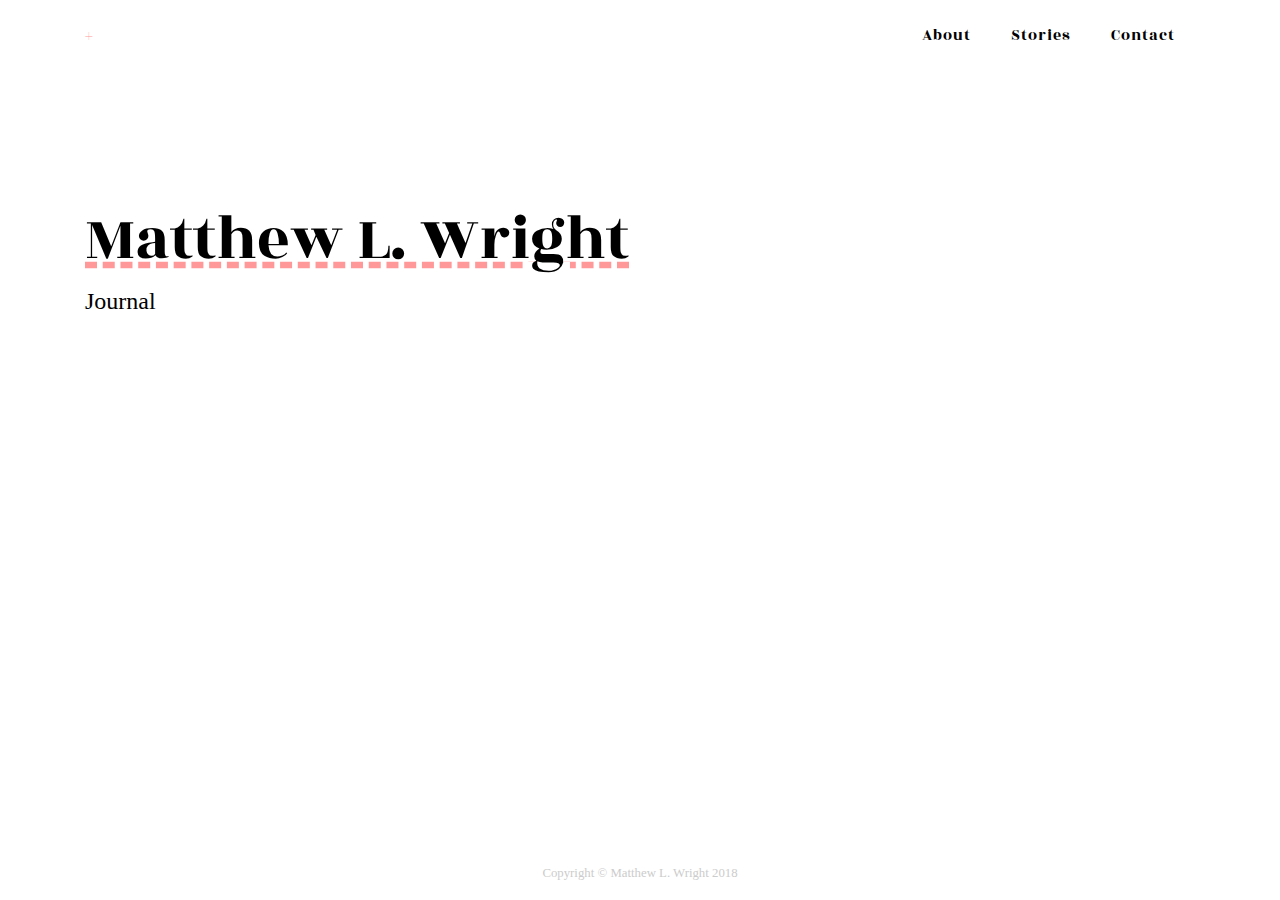
==== index.html @ e22fb78d "Initial Upload" ====
<!DOCTYPE html>
<html lang="en">

  <head>

    <meta charset="utf-8">
    <meta name="viewport" content="width=device-width, initial-scale=1, shrink-to-fit=no">
    <meta name="description" content="">
    <meta name="author" content="">

    <title>Matthew L. Wright</title>

    <!-- Bootstrap core CSS -->
    <link href="vendor/bootstrap/css/bootstrap.min.css" rel="stylesheet">

    <!-- Custom fonts for this template -->
    <link href="vendor/font-awesome/css/font-awesome.min.css" rel="stylesheet" type="text/css">
    <link href="https://fonts.googleapis.com/css?family=Montserrat:400,700" rel="stylesheet" type="text/css">
    <link href="https://fonts.googleapis.com/css?family=Lato:400,700,400italic,700italic" rel="stylesheet" type="text/css">
    <link rel="stylesheet" href="https://use.fontawesome.com/releases/v5.1.0/css/all.css" integrity="sha384-lKuwvrZot6UHsBSfcMvOkWwlCMgc0TaWr+30HWe3a4ltaBwTZhyTEggF5tJv8tbt" crossorigin="anonymous">

    <!-- Plugin CSS -->
    <link href="vendor/magnific-popup/magnific-popup.css" rel="stylesheet" type="text/css">

    <!-- Custom styles for this template -->
    <link href="css/freelancer.css" rel="stylesheet">

  </head>

  <body onload="typeWriter()">

    <!-- Navigation -->
    <nav class="navbar navbar-expand-lg bg-secondary fixed-top" id="mainNav">
      <div class="container">
        <a class="navbar-nav js-scroll-trigger" href="./index.html"><font color="#ff9999">+</font></a>
        <button class="navbar-toggler navbar-toggler-right text-uppercase" type="button" data-toggle="collapse" data-target="#navbarResponsive" aria-controls="navbarResponsive" aria-expanded="false" aria-label="Toggle navigation">
          <i class="fa fa-bars"></i>
        </button>
        <div class="collapse navbar-collapse" id="navbarResponsive">
          <ul class="navbar-nav ml-auto">
            <li class="nav-item mx-0 mx-lg-1">
              <a class="nav-link py-3 px-0 px-lg-3 rounded js-scroll-trigger" href="./about.html">About</a>
            </li>
            <li class="nav-item mx-0 mx-lg-1">
              <a class="nav-link py-3 px-0 px-lg-3 rounded js-scroll-trigger" href="./stories.html">Stories</a>
            </li>
            <li class="nav-item mx-0 mx-lg-1">
              <a class="nav-link py-3 px-0 px-lg-3 rounded js-scroll-trigger" href="./contact.html">Contact</a>
            </li>
          </ul>
        </div>
      </div>
    </nav>

    <!-- Main Page -->
    <header class="masthead" id="wrapper">
      <div class="container">
        <div class="row">
          <div class="col-sm-12 m-auto">
            <!--<img class="img-fluid mb-3 d-block mx-auto" src="img/mainprofilebw.png" alt=""> -->
            <h1>Matthew L. Wright</h1>
            <h2 id="demo"></h2>
          </div>
        </div>      
      </div>
    </header> 

    <!-- Footer -->
    <footer class="footer">
      <div class="container">
        <div class="row">
          <div class="col-sm-12 text-center">
            <small>Copyright &copy; Matthew L. Wright 2018</small>
          </div>
        </div>
      </div>
    </footer> 


    <!-- Bootstrap core JavaScript -->
    <script src="vendor/jquery/jquery.min.js"></script>
    <script src="vendor/bootstrap/js/bootstrap.bundle.min.js"></script>

    <!-- Plugin JavaScript -->
    <script src="vendor/jquery-easing/jquery.easing.min.js"></script>
    <script src="vendor/magnific-popup/jquery.magnific-popup.min.js"></script>

    <!-- Custom scripts for this template -->
    <script src="js/freelancer.min.js"></script>
    
    <!-- Typewriter Effect -->
    <script>
        var i = 0;
        var txt = 'Journalist, Writer, Aspiring Host, and Beyoncé Enthusiast'; /* The text */
        var speed = 100; /* The speed/duration of the effect in milliseconds */

        function typeWriter() {
          if (i < txt.length) {
            document.getElementById("demo").innerHTML += txt.charAt(i);
            i++;
            setTimeout(typeWriter, speed);
          }
        }
    </script>

    <!-- Page FadeIn Effect -->
    <script>
    $(document).ready(function(){
    $('#wrapper').fadeIn();
    });
    </script>


  </body>

</html>
---- css/freelancer.css ----
@import url('https://fonts.googleapis.com/css?family=Rozha+One');

body {
  font-family: 'Georgia';
  color: #000;
}

#wrapper{
    display:none;
}

h1,
h2,
h3,
h4,
h5,
h6 {
  font-family: 'Rozha One';
}

section {
  padding-top: 10rem;

}

section h2 {
  font-size: 2.25rem;
  line-height: 2rem;
  text-decoration-line: underline;
  text-decoration-color: #ff9999;
  text-decoration-style: dashed;
}

h2 .underline {
  border-bottom: 2px double;
  display: inline-block;
  line-height: 0.5;
  color: #ff9999;
}

@media (min-width: 992px) {
  section h2 {
    font-size: 3rem;
    line-height: 2.5rem;
  }
}

#mainNav {
  font-family: 'Rozha One';
}

#mainNav .navbar-nav {
  text-decoration: none;
  margin-top: 1rem;
  letter-spacing: 0.0625rem;
}

#mainNav .navbar-nav li.nav-item a.nav-link {
  color: #000;
}

#mainNav .navbar-nav li.nav-item a.nav-link:hover {
  color: #ff9999;
}

#mainNav .navbar-nav li.nav-item a.nav-link:active, #mainNav .navbar-nav li.nav-item a.nav-link:focus {
  color: #ff9999;
}

#mainNav .navbar-nav li.nav-item a.nav-link.active {
  color: #ff9999;
}

#mainNav .navbar-toggler {
  margin-top: 1rem;
  letter-spacing: 0.0625rem;
  font-size: 100%;
  padding: .8rem;
}

#mainNav .navbar-toggler:hover {
  color: #ff9999;
}

button:focus {
    outline: 0px;
}

@media (min-width: 992px) {
  #mainNav {
    -webkit-transition: padding-top 0.3s, padding-bottom 0.3s;
    -moz-transition: padding-top 0.3s, padding-bottom 0.3s;
    transition: padding-top 0.3s, padding-bottom 0.3s;
  }

  #mainNav .navbar-nav {
    margin-top: 0;
  }
  #mainNav .navbar-nav > li.nav-item > a.nav-link.active {
    color: #ff9999;
  }
  #mainNav .navbar-nav > li.nav-item > a.nav-link.active:active, #mainNav .navbar-nav > li.nav-item > a.nav-link.active:focus, #mainNav .navbar-nav > li.nav-item > a.nav-link.active:hover {
    color: #ff9999;
  }
  #mainNav.navbar-shrink {
    padding-top: 0.5rem;
    padding-bottom: 0.5rem;
  }

}

header.masthead {
  padding-top: calc(6rem + 72px);
  padding-bottom: 6rem;
}

header.masthead h1 {
  font-size: 4rem;
  text-decoration-line: underline;
  text-decoration-color: #ff9999;
  text-decoration-style: dashed;
}

header.masthead h2 {
  font-size: 1.5rem;
  font-family: 'Georgia';
}

@media (min-width: 992px) {
  header.masthead {
    padding-top: calc(6rem + 106px);
    padding-bottom: 6rem;
  }
  header.masthead h1 {
    font-size: 4em;
  }
  header.masthead h2 {
    font-size: 1.5em;
  }
}

a {
  color: #000;
}

a:focus, a:hover, a:active {
  color: #ff9999;
  text-decoration: none;
}

.bg-primary {
  background-color: #fff !important;
}

.bg-secondary {
  background-color: #fff !important;
}

.text-primary {
  color: #000 !important;
}

.text-secondary {
  color: #000 !important;
}

.footer {
  color:#ccc;
  position: fixed;
  bottom:0px;
  width: 100%;
  padding-top: 1rem;
  padding-bottom: 1rem;
  background-color: #fff;
}
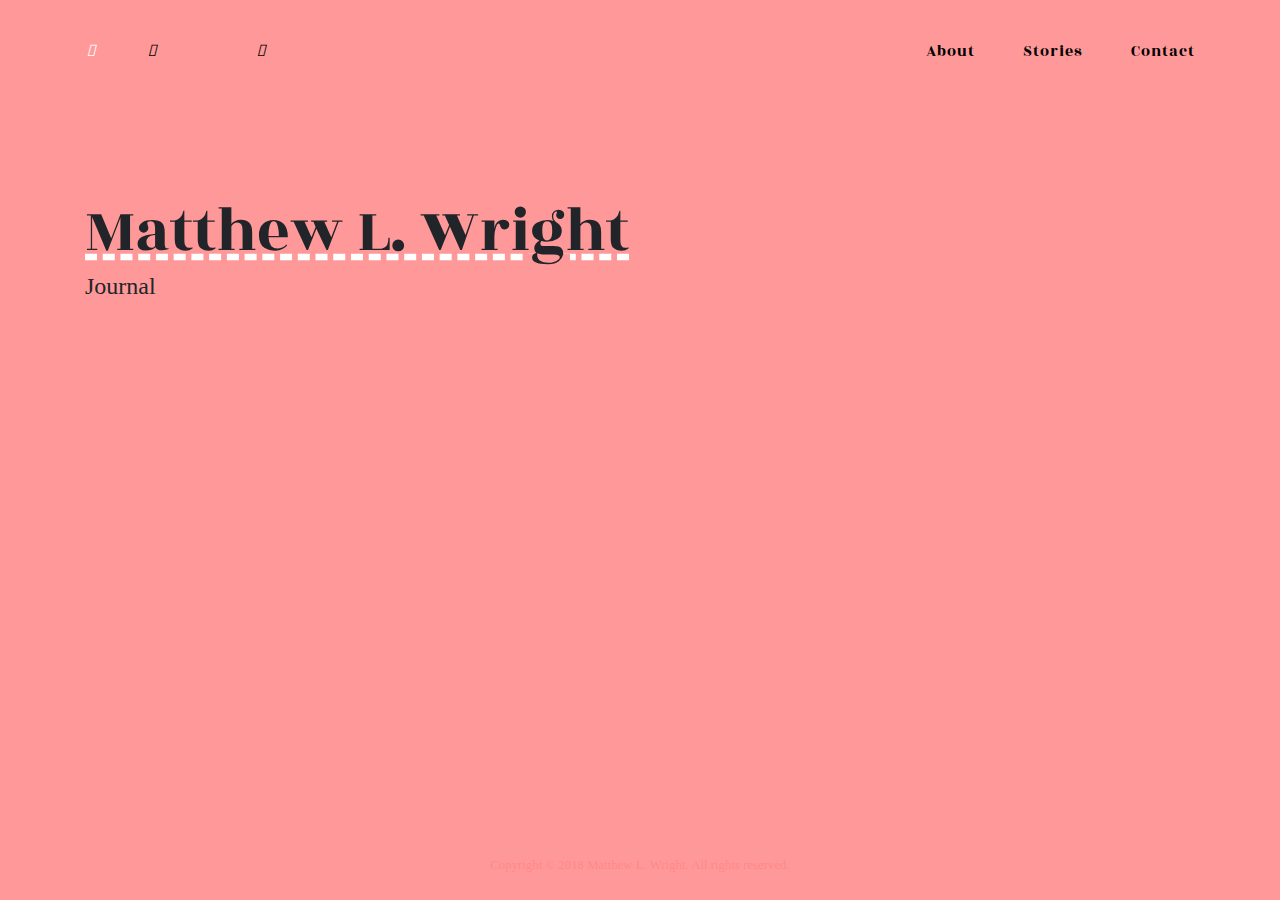
==== commit ea32aa1a: "Additional style changes including images" ====
--- a/index.html
+++ b/index.html
@@ -27,25 +27,28 @@
 
   </head>
 
-  <body onload="typeWriter()">
+  <body class="bg-primary" onload="typeWriter()">
 
     <!-- Navigation -->
-    <nav class="navbar navbar-expand-lg bg-secondary fixed-top" id="mainNav">
+    <nav class="navbar navbar-expand-md bg-primary fixed-top" id="mainNav">
       <div class="container">
-        <a class="navbar-nav js-scroll-trigger" href="./index.html"><font color="#ff9999">+</font></a>
+        <a class="navbar-nav js-scroll-trigger pr-5 text-white" href="./index.html"><i class="fas fa-home"></i></a>
+        <a class="navbar-nav js-scroll-trigger pr-5" href="mailto:matthew.wright3000@gmail.com"><i class="far fa-envelope"></i></a>
+        <a class="navbar-nav js-scroll-trigger pr-5" href="https://www.linkedin.com/in/matthewwright1993" target="_blank"><i class="fab fa-linkedin-in"></i></a>
+        <a class="navbar-nav js-scroll-trigger pr-5" href="https://twitter.com/WRIGHT_AFFAIR" target="_blank"><i class="fab fa-twitter"></i></a>
         <button class="navbar-toggler navbar-toggler-right text-uppercase" type="button" data-toggle="collapse" data-target="#navbarResponsive" aria-controls="navbarResponsive" aria-expanded="false" aria-label="Toggle navigation">
           <i class="fa fa-bars"></i>
         </button>
         <div class="collapse navbar-collapse" id="navbarResponsive">
           <ul class="navbar-nav ml-auto">
-            <li class="nav-item mx-0 mx-lg-1">
-              <a class="nav-link py-3 px-0 px-lg-3 rounded js-scroll-trigger" href="./about.html">About</a>
+            <li class="nav-item mx-0">
+              <a class="nav-link py-3 pl-5 pr-0 rounded js-scroll-trigger" href="./about.html">About</a>
             </li>
-            <li class="nav-item mx-0 mx-lg-1">
-              <a class="nav-link py-3 px-0 px-lg-3 rounded js-scroll-trigger" href="./stories.html">Stories</a>
+            <li class="nav-item mx-0">
+              <a class="nav-link py-3 pl-5 pr-0 rounded js-scroll-trigger" href="./stories.html">Stories</a>
             </li>
-            <li class="nav-item mx-0 mx-lg-1">
-              <a class="nav-link py-3 px-0 px-lg-3 rounded js-scroll-trigger" href="./contact.html">Contact</a>
+            <li class="nav-item mx-0">
+              <a class="nav-link py-3 pl-5 pr-0 rounded js-scroll-trigger" href="./contact.html">Contact</a>
             </li>
           </ul>
         </div>
@@ -53,11 +56,13 @@
     </nav>
 
     <!-- Main Page -->
-    <header class="masthead" id="wrapper">
+    <header class="masthead bg-primary" id="wrapper">
       <div class="container">
         <div class="row">
-          <div class="col-sm-12 m-auto">
-            <!--<img class="img-fluid mb-3 d-block mx-auto" src="img/mainprofilebw.png" alt=""> -->
+          <!--<div class="col-md-6 mb-3">
+              <img class="img-fluid mb-3" src="img/headshot.png" width="450px" height="450px">
+          </div>-->
+          <div class="col-md-12 mb-3">
             <h1>Matthew L. Wright</h1>
             <h2 id="demo"></h2>
           </div>
@@ -65,16 +70,16 @@
       </div>
     </header> 
 
-    <!-- Footer -->
-    <footer class="footer">
+    <!-- Copyright -->
+    <div class="copyright-home bg-primary py-4">
       <div class="container">
         <div class="row">
-          <div class="col-sm-12 text-center">
-            <small>Copyright &copy; Matthew L. Wright 2018</small>
+          <div class="col-md-12 text-center">
+            <small>Copyright &copy; 2018 Matthew L. Wright. All rights reserved.</small>
           </div>
         </div>
       </div>
-    </footer> 
+    </div>
 
 
     <!-- Bootstrap core JavaScript -->
--- a/css/freelancer.css
+++ b/css/freelancer.css
@@ -2,7 +2,8 @@
 
 body {
   font-family: 'Georgia';
-  color: #000;
+  width: 100%;
+  height: 100%;
 }
 
 #wrapper{
@@ -19,30 +20,23 @@
 }
 
 section {
-  padding-top: 10rem;
-
+  padding-top: calc(2rem + 72px);
+  padding-bottom: 2rem;
+}
+
+@media (min-width: 768px) {
+  section {
+    padding-top: calc(6rem + 72px);
+    padding-bottom: 4rem;
+  }
 }
 
 section h2 {
-  font-size: 2.25rem;
-  line-height: 2rem;
+  font-size: 3rem;
+  line-height: 2.5rem;
   text-decoration-line: underline;
-  text-decoration-color: #ff9999;
+  text-decoration-color: #fff;
   text-decoration-style: dashed;
-}
-
-h2 .underline {
-  border-bottom: 2px double;
-  display: inline-block;
-  line-height: 0.5;
-  color: #ff9999;
-}
-
-@media (min-width: 992px) {
-  section h2 {
-    font-size: 3rem;
-    line-height: 2.5rem;
-  }
 }
 
 #mainNav {
@@ -60,15 +54,15 @@
 }
 
 #mainNav .navbar-nav li.nav-item a.nav-link:hover {
-  color: #ff9999;
+  color: #fff;
 }
 
 #mainNav .navbar-nav li.nav-item a.nav-link:active, #mainNav .navbar-nav li.nav-item a.nav-link:focus {
-  color: #ff9999;
+  color: #fff;
 }
 
 #mainNav .navbar-nav li.nav-item a.nav-link.active {
-  color: #ff9999;
+  color: #fff;
 }
 
 #mainNav .navbar-toggler {
@@ -79,15 +73,15 @@
 }
 
 #mainNav .navbar-toggler:hover {
-  color: #ff9999;
-}
-
-button:focus {
-    outline: 0px;
-}
-
-@media (min-width: 992px) {
+  color: #fff;
+}
+
+
+@media (min-width: 768px) {
   #mainNav {
+    padding-top: 1.5rem;
+    padding-bottom: 1.5rem;
+    font-family: 'Rozha One';
     -webkit-transition: padding-top 0.3s, padding-bottom 0.3s;
     -moz-transition: padding-top 0.3s, padding-bottom 0.3s;
     transition: padding-top 0.3s, padding-bottom 0.3s;
@@ -96,11 +90,12 @@
   #mainNav .navbar-nav {
     margin-top: 0;
   }
+
   #mainNav .navbar-nav > li.nav-item > a.nav-link.active {
     color: #ff9999;
   }
   #mainNav .navbar-nav > li.nav-item > a.nav-link.active:active, #mainNav .navbar-nav > li.nav-item > a.nav-link.active:focus, #mainNav .navbar-nav > li.nav-item > a.nav-link.active:hover {
-    color: #ff9999;
+    color: #fff;
   }
   #mainNav.navbar-shrink {
     padding-top: 0.5rem;
@@ -109,15 +104,20 @@
 
 }
 
+button:focus {
+  outline: 0px;
+}
+
 header.masthead {
-  padding-top: calc(6rem + 72px);
+  padding-top: calc(8rem + 72px);
   padding-bottom: 6rem;
 }
 
 header.masthead h1 {
   font-size: 4rem;
+  line-height: 4rem;
   text-decoration-line: underline;
-  text-decoration-color: #ff9999;
+  text-decoration-color: #fff;
   text-decoration-style: dashed;
 }
 
@@ -126,30 +126,27 @@
   font-family: 'Georgia';
 }
 
-@media (min-width: 992px) {
-  header.masthead {
-    padding-top: calc(6rem + 106px);
-    padding-bottom: 6rem;
-  }
-  header.masthead h1 {
-    font-size: 4em;
-  }
-  header.masthead h2 {
-    font-size: 1.5em;
-  }
-}
-
 a {
   color: #000;
 }
 
 a:focus, a:hover, a:active {
-  color: #ff9999;
+  color: #fff;
   text-decoration: none;
 }
 
+a.link {
+  color:#000;
+  text-decoration: underline;
+}
+
+a.link:focus, a.link:hover, a.link:active {
+  color:#fff;
+  text-decoration: none;
+}
+
 .bg-primary {
-  background-color: #fff !important;
+  background-color: #ff9999 !important;
 }
 
 .bg-secondary {
@@ -163,14 +160,124 @@
 .text-secondary {
   color: #000 !important;
 }
-
-.footer {
-  color:#ccc;
+.floating-label-form-group {
+  position: relative;
+  border-bottom: 1px solid #fff;
+  color: #fff;
+}
+
+.floating-label-form-group input,
+.floating-label-form-group textarea {
+  font-size: 1em;
+  color: #000 !important;
+  position: relative;
+  z-index: 1;
+  padding-right: 0;
+  padding-left: 0;
+  resize: none;
+  border: none;
+  border-radius: 0;
+  background: none;
+  box-shadow: none !important;
+}
+
+.floating-label-form-group label {
+  font-size: 0.8em;
+  line-height: 1.764705882em;
+  position: relative;
+  z-index: 0;
+  top: 2em;
+  display: block;
+  margin: 0;
+  -webkit-transition: top 0.3s ease, opacity 0.3s ease;
+  -moz-transition: top 0.3s ease, opacity 0.3s ease;
+  -ms-transition: top 0.3s ease, opacity 0.3s ease;
+  transition: top 0.3s ease, opacity 0.3s ease;
+  vertical-align: middle;
+  vertical-align: baseline;
+  opacity: 0;
+}
+
+.floating-label-form-group:not(:first-child) {
+  padding-left: 14px;
+  border-left: 1px solid #e9ecef;
+}
+
+.floating-label-form-group-with-value label {
+  top: 0;
+  opacity: 1;
+}
+
+.floating-label-form-group-with-focus label {
+  color: #fff;
+}
+
+form .row:first-child .floating-label-form-group {
+  border-top: 1px solid #e9ecef;
+}
+
+.form-control {
+  color: #000;
+  padding: 0rem 0rem;
+}
+
+.form-control:focus {
+  background-color: #ff9999;
+  border-color: #ff9999;
+}
+
+::-webkit-input-placeholder {
+    color: #000 !important;
+}
+
+::-moz-placeholder {
+    color: #000 !important;
+}
+
+::-ms-placeholder {
+    color: #000 !important;
+}
+
+::placeholder {
+    color: #000!important;
+}
+
+.btn-primary {
+  color:#000;
+  background-color: #ff9999;
+  border-color: #000;
+  border-radius: .25rem;
+}
+
+.btn-primary:hover, .btn-primary:focus, .btn-primary:active {
+  color: #000;
+  background-color: #ff8888;
+  border-color: #000;
+}
+
+.scroll-to-top {
+  z-index: 1042;
+  right: 1rem;
+  bottom: 1rem;
+  display: none;
+}
+
+.scroll-to-top a {
+  width: 3.5rem;
+  height: 3.5rem;
+  background-color: rgba(33, 37, 41, 0.5);
+  line-height: 3.1rem;
+}
+
+.copyright {
+  color:#ff8888;
+}
+
+.copyright-home {
+  color:#ff8888;
   position: fixed;
-  bottom:0px;
+  bottom: 0px;
   width: 100%;
-  padding-top: 1rem;
-  padding-bottom: 1rem;
-  background-color: #fff;
-}
-
+}
+
+
